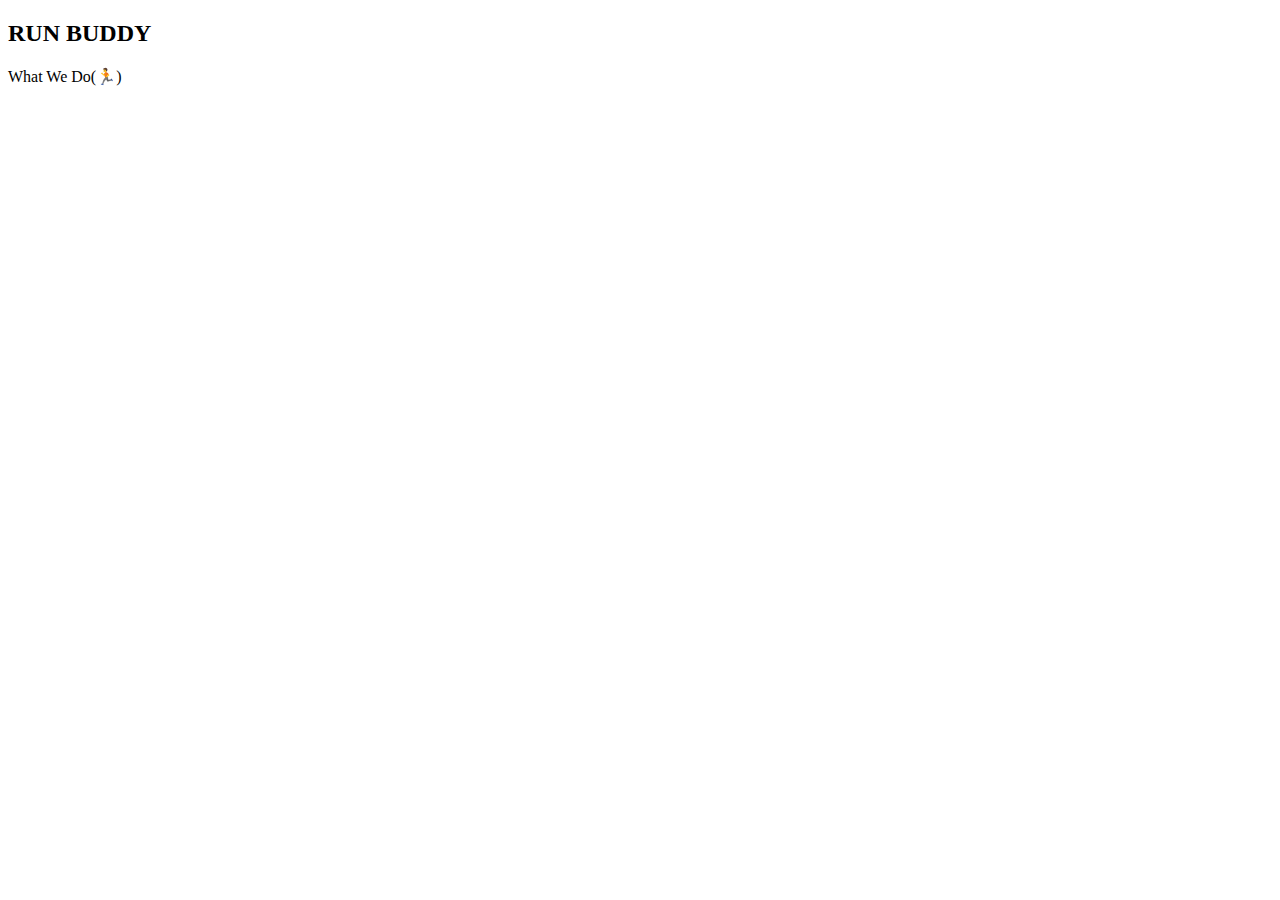
==== index.html @ c2a3f9e1 "page template" ====
<!DOCTYPE html>
<html lang="en">
    <head>
        <meta charset="UTF-8" />
        <title>RUN BUDDY</title>
    </head>
    <body>
        <h2>RUN BUDDY</h2>
        What We Do(🏃)
    </body>
</html>
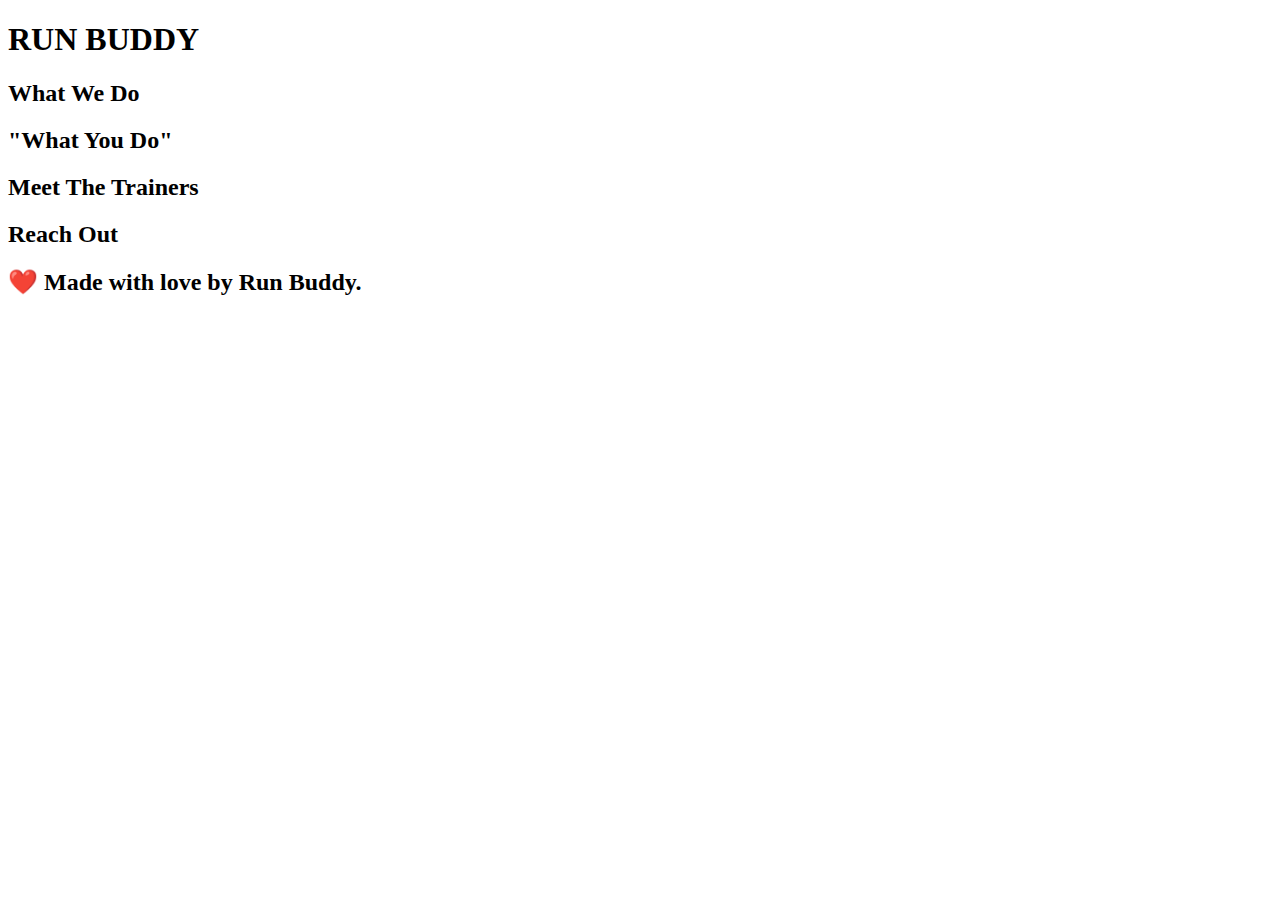
==== commit 52fb45c3: "html outline and gitignore" ====
--- a/index.html
+++ b/index.html
@@ -5,7 +5,38 @@
         <title>RUN BUDDY</title>
     </head>
     <body>
-        <h2>RUN BUDDY</h2>
-        What We Do(🏃)
+        <!-- navigation -->
+        <header>  
+            <h1>RUN BUDDY</h1>
+        </header> 
+
+        <!-- hero/jumbotron-->
+        <section>
+        </section>
+
+        <!-- "what we do" section -->
+        <section>
+            <h2>What We Do</h2>
+        </section>
+
+        <!-- "what you do" section -->
+        <section>
+            <h2> "What You Do"</h2>
+        </section>
+
+        <!-- "meet the trainers" section -->
+        <section>
+            <h2>Meet The Trainers</h2>
+        </section>
+
+        <!-- "reach out" section -->
+        <section>
+            <h2>Reach Out</h2>
+        </section>
+
+        <!-- footer -->
+        <footer>
+            <h2>❤️ Made with love by Run Buddy.</h2>
+        </footer>
     </body>
 </html>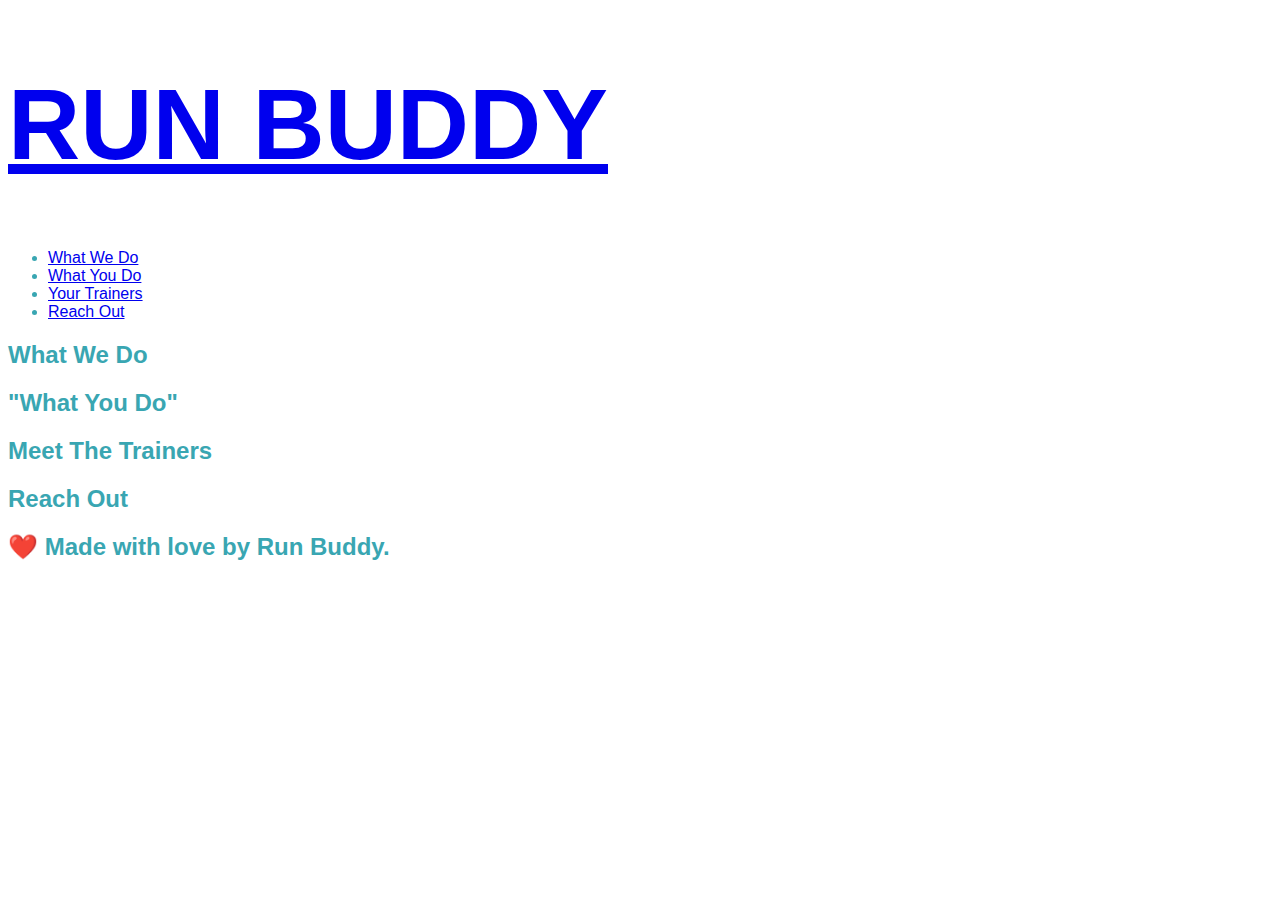
==== commit 72ea5cd5: "working on connecting css" ====
--- a/index.html
+++ b/index.html
@@ -1,42 +1,81 @@
 <!DOCTYPE html>
 <html lang="en">
-    <head>
-        <meta charset="UTF-8" />
-        <title>RUN BUDDY</title>
-    </head>
-    <body>
-        <!-- navigation -->
-        <header>  
-            <h1>RUN BUDDY</h1>
-        </header> 
 
-        <!-- hero/jumbotron-->
-        <section>
-        </section>
+<head>
+    <meta charset="UTF-8" />
+    <title>RUN BUDDY</title>
+    <link rel="stylessheet" href="./assets/css/styles.css" />
 
-        <!-- "what we do" section -->
-        <section>
-            <h2>What We Do</h2>
-        </section>
+    <!-- Add this to the page and see what happens! -->
+    <style>
+        body {
+            /* more on this crazy alphanumerical value in a minute! */
+            color: #39a6b2;
+            font-family: Arial, Helvetica, sans-serif;
+        }
 
-        <!-- "what you do" section -->
-        <section>
-            <h2> "What You Do"</h2>
-        </section>
+        h1 {
+            font-size: 100px;
+        }
+    </style>
+</head>
 
-        <!-- "meet the trainers" section -->
-        <section>
-            <h2>Meet The Trainers</h2>
-        </section>
+<body>
+    <!-- navigation -->
 
-        <!-- "reach out" section -->
-        <section>
-            <h2>Reach Out</h2>
-        </section>
+    <header>
+        <h1>
+            <a href="/">RUN BUDDY</a>
+        </h1>
+        <nav>
+            <!-- Unordered list element -->
+            <ul>
+                <!-- List item element-->
+                <li>
+                    <!-- Anchor element -->
+                    <a href="#what-we-do">What We Do</a>
+                </li>
+                <li>
+                    <a href="#what-you-do">What You Do</a>
+                </li>
+                <li>
+                    <a href="#your-trainers">Your Trainers</a>
+                </li>
+                <li>
+                    <a href="#reach-out">Reach Out</a>
+                </li>
+            </ul>
+        </nav>
+    </header>
 
-        <!-- footer -->
-        <footer>
-            <h2>❤️ Made with love by Run Buddy.</h2>
-        </footer>
-    </body>
+    <!-- hero/jumbotron-->
+    <section>
+    </section>
+
+    <!-- "what we do" section -->
+    <section>
+        <h2>What We Do</h2>
+    </section>
+
+    <!-- "what you do" section -->
+    <section>
+        <h2> "What You Do"</h2>
+    </section>
+
+    <!-- "meet the trainers" section -->
+    <section>
+        <h2>Meet The Trainers</h2>
+    </section>
+
+    <!-- "reach out" section -->
+    <section>
+        <h2>Reach Out</h2>
+    </section>
+
+    <!-- footer -->
+    <footer>
+        <h2>❤️ Made with love by Run Buddy.</h2>
+    </footer>
+</body>
+
 </html>--- a/assets/css/styles.css
+++ b/assets/css/styles.css
@@ -0,0 +1,42 @@
+.container{
+    width: 1200px;
+    margin: 0-auto;
+}
+
+div{
+    display:block;
+}
+#main-bio
+
+body {
+    color: #39a6b2;
+    font-family: Arial, Helvetica, sans-serif;
+}
+
+body {
+    font-family: Arial, Helvetica, sans-serif;
+    background-color: tomato;
+}
+
+body {
+    /* more on this crazy alphanumerical value in a minute! */
+    color: #39a6b2;
+    font-family: Arial, Helvetica, sans-serif;
+}
+
+header h1 {
+    font-weight: bold;
+    font-size: 36px;
+    color: #fce138;
+    margin: 0;
+  }
+  
+  header a {
+    color: #fce138;
+  }
+
+  header {
+      /* apply styles to <header> */
+      padding: 20px 35px;
+      background-color: #39a6b2;
+  }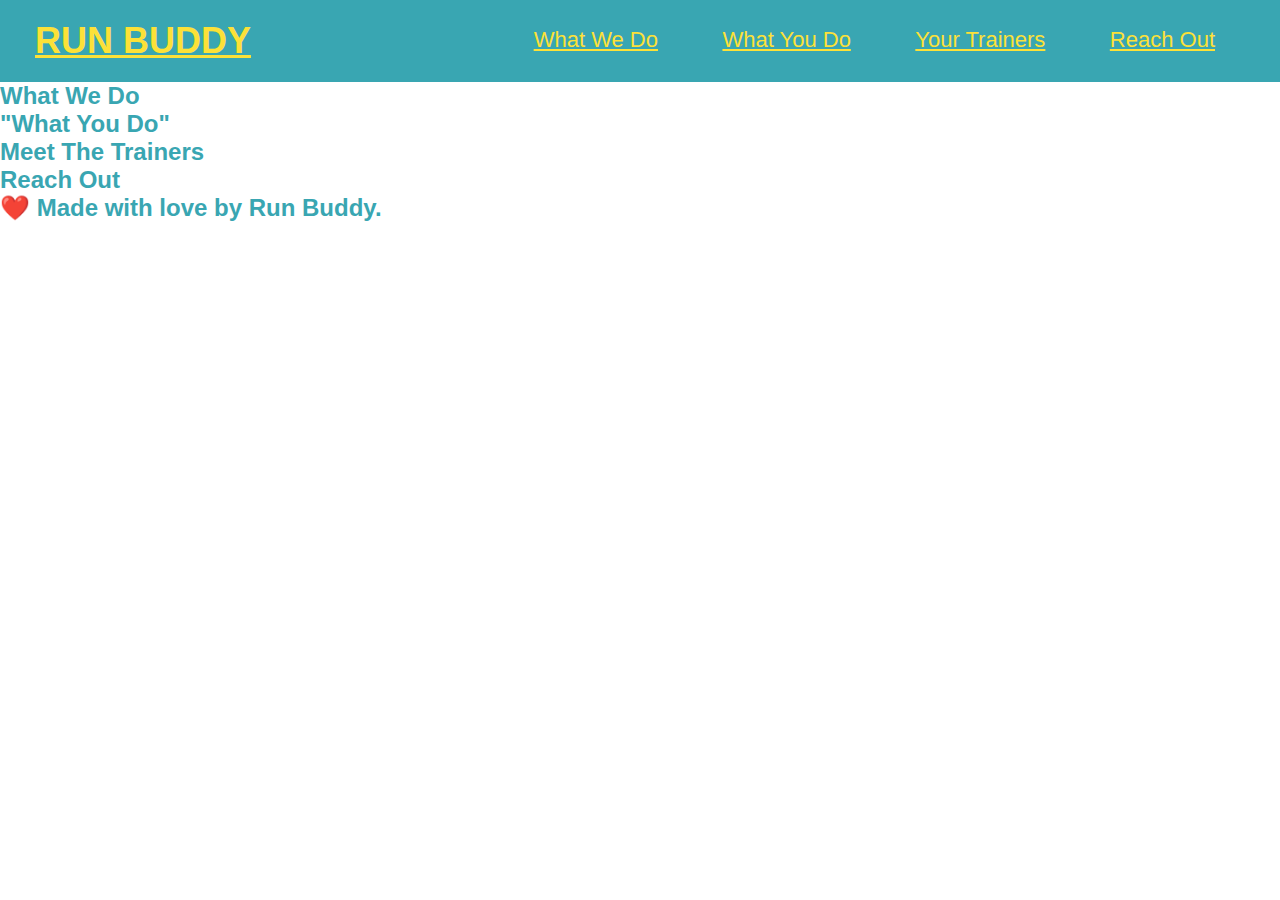
==== commit 6156b03f: "modifying the structure/margins" ====
--- a/index.html
+++ b/index.html
@@ -4,20 +4,10 @@
 <head>
     <meta charset="UTF-8" />
     <title>RUN BUDDY</title>
-    <link rel="stylessheet" href="./assets/css/styles.css" />
+    <link rel="stylesheet" href="./assets/css/styles.css" />
 
     <!-- Add this to the page and see what happens! -->
-    <style>
-        body {
-            /* more on this crazy alphanumerical value in a minute! */
-            color: #39a6b2;
-            font-family: Arial, Helvetica, sans-serif;
-        }
 
-        h1 {
-            font-size: 100px;
-        }
-    </style>
 </head>
 
 <body>
--- a/assets/css/styles.css
+++ b/assets/css/styles.css
@@ -1,3 +1,7 @@
+*{
+    margin: 0;
+    padding: 0;
+}
 .container{
     width: 1200px;
     margin: 0-auto;
@@ -15,7 +19,6 @@
 
 body {
     font-family: Arial, Helvetica, sans-serif;
-    background-color: tomato;
 }
 
 body {
@@ -29,6 +32,7 @@
     font-size: 36px;
     color: #fce138;
     margin: 0;
+    display: inline;
   }
   
   header a {
@@ -39,4 +43,19 @@
       /* apply styles to <header> */
       padding: 20px 35px;
       background-color: #39a6b2;
+  }
+
+  header nav {
+      float: right;
+      margin: 7px 0;
+  }
+
+  header nav ul li {
+      display: inline;
+  }
+
+  header nav ul li a {
+      margin: 0 30px;
+      font-weight: lighter;
+      font-size: 22px;
   }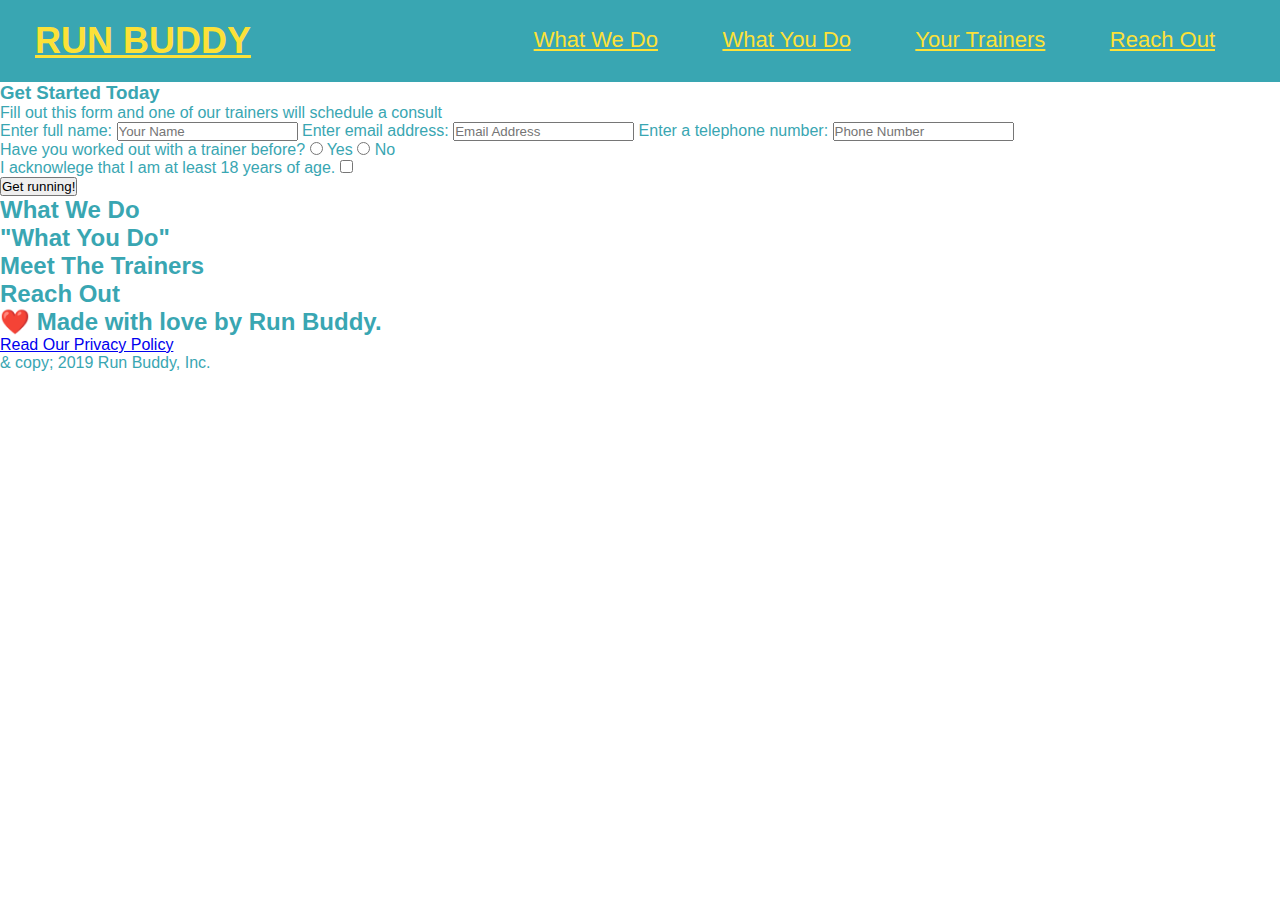
==== commit 79799439: "changed input" ====
--- a/index.html
+++ b/index.html
@@ -39,9 +39,38 @@
     </header>
 
     <!-- hero/jumbotron-->
-    <section>
-    </section>
-
+    <section class="hero">
+        <div>
+            <h3>Get Started Today</h3>
+            <p>Fill out this form and one of our trainers will schedule a consult</p>
+        <!--Add form element-->
+            <form>
+                <label for="name">Enter full name:</label>
+                <input type="text" placeholder="Your Name" name="name" id="name" />
+                <label for="email">Enter email address:</label>
+                <input type="email" placeholder="Email Address" name="email" id="email" />
+                <label for="phone">Enter a telephone number:</label>
+                <input type="tel" placeholder="Phone Number" name="phone" id="phone"/>
+                <p>
+                    Have you worked out with a trainer before?
+                    <input type="radio" name="trainer-confirm" id="trainer-yes" />
+                    <label for="trainer-yes" >Yes</label>
+                    <input type="radio" name="trainer-confirm" id="trainer-no" />
+                    <label for="trainer-no">No</label>
+                </p>
+                <p>
+                    <label for="checkbox" >
+                        I acknowlege that I am at least 18 years of age.
+                    </label>
+                    <input type="checkbox" name="age-confirm" id="checkbox" />
+                </p>
+                 <button type="submit">
+                    Get running!
+                </button>
+            </form>
+        </div>
+    </section>    
+    <!-- end hero -->    
     <!-- "what we do" section -->
     <section>
         <h2>What We Do</h2>
@@ -65,6 +94,10 @@
     <!-- footer -->
     <footer>
         <h2>❤️ Made with love by Run Buddy.</h2>
+    <div>
+        <a href="#">Read Our Privacy Policy</a><br />
+        & copy; 2019 Run Buddy, Inc.
+    </div>
     </footer>
 </body>
 
